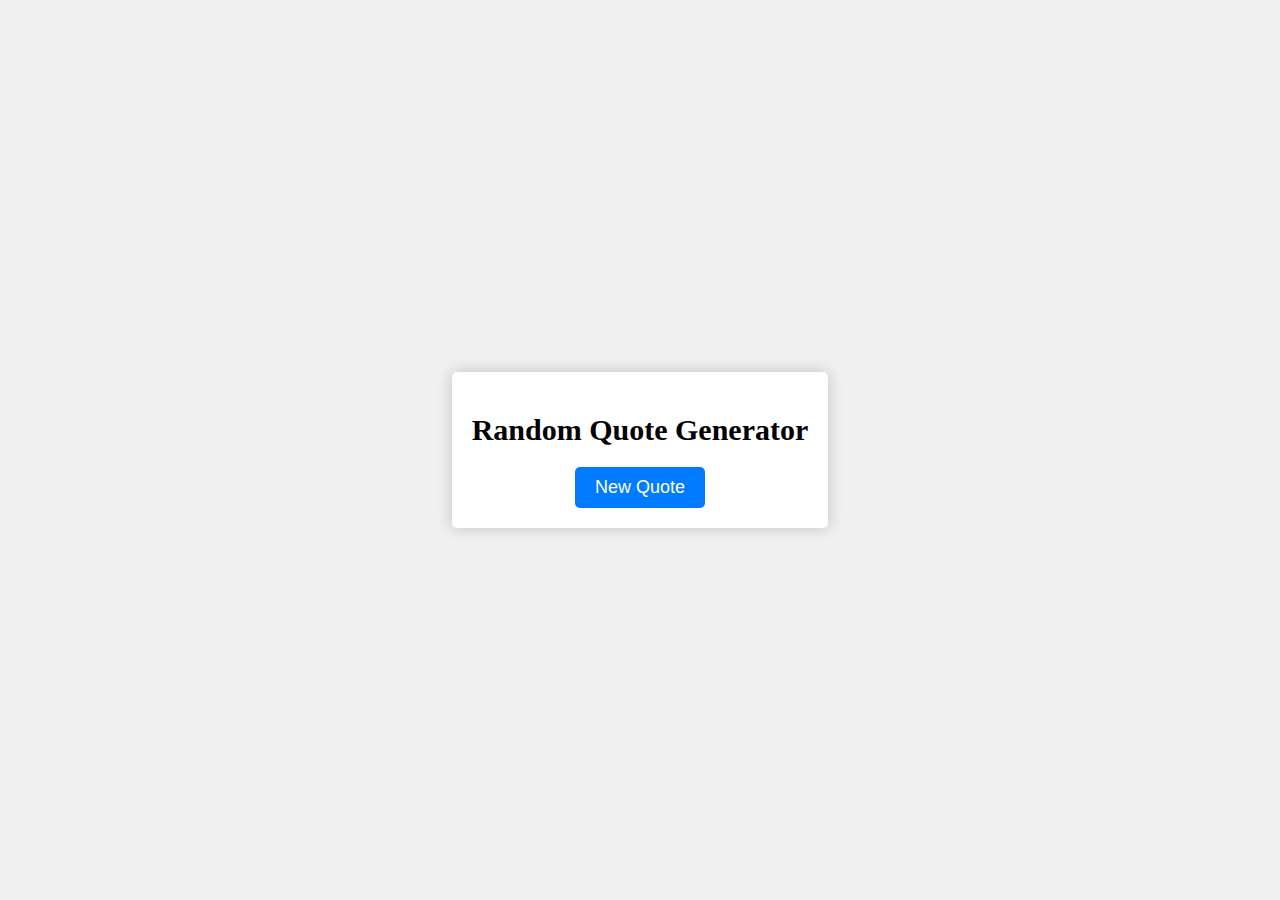
==== project/project.html @ 348558fd "final project" ====
<!DOCTYPE html>
<html lang="en">
<head>
    <meta charset="UTF-8">
    <meta name="viewport" content="width=device-width, initial-scale=1.0">
    <link rel="stylesheet" href="styles/project.css">
    <title>Random Quote Generator</title>
</head>
<body>
    <div class="container">
        <h1>Random Quote Generator</h1>
        <p id="quote"></p>
        <button id="new-quote">New Quote</button>
    </div>

    <script type="module" src="scripts/project.js"></script>
</body>
</html>
---- project/styles/project.css ----
/* Styles */

body {
    display: flex;
    justify-content: center;
    align-items: center;
    height: 100vh;
    margin: 0;
    background-color: #f0f0f0;
}

.container {
    text-align: center;
    background-color: #fff;
    padding: 20px;
    border-radius: 5px;
    box-shadow: 0 0 15px rgba(0, 0, 0, 0.2);
}

h1 {
    font-size: 30px;
}

button {
    background-color: #007BFF;
    color: #fff;
    border: none;
    border-radius: 5px;
    padding: 10px 20px;
    font-size: 18px;
    cursor: pointer;
}
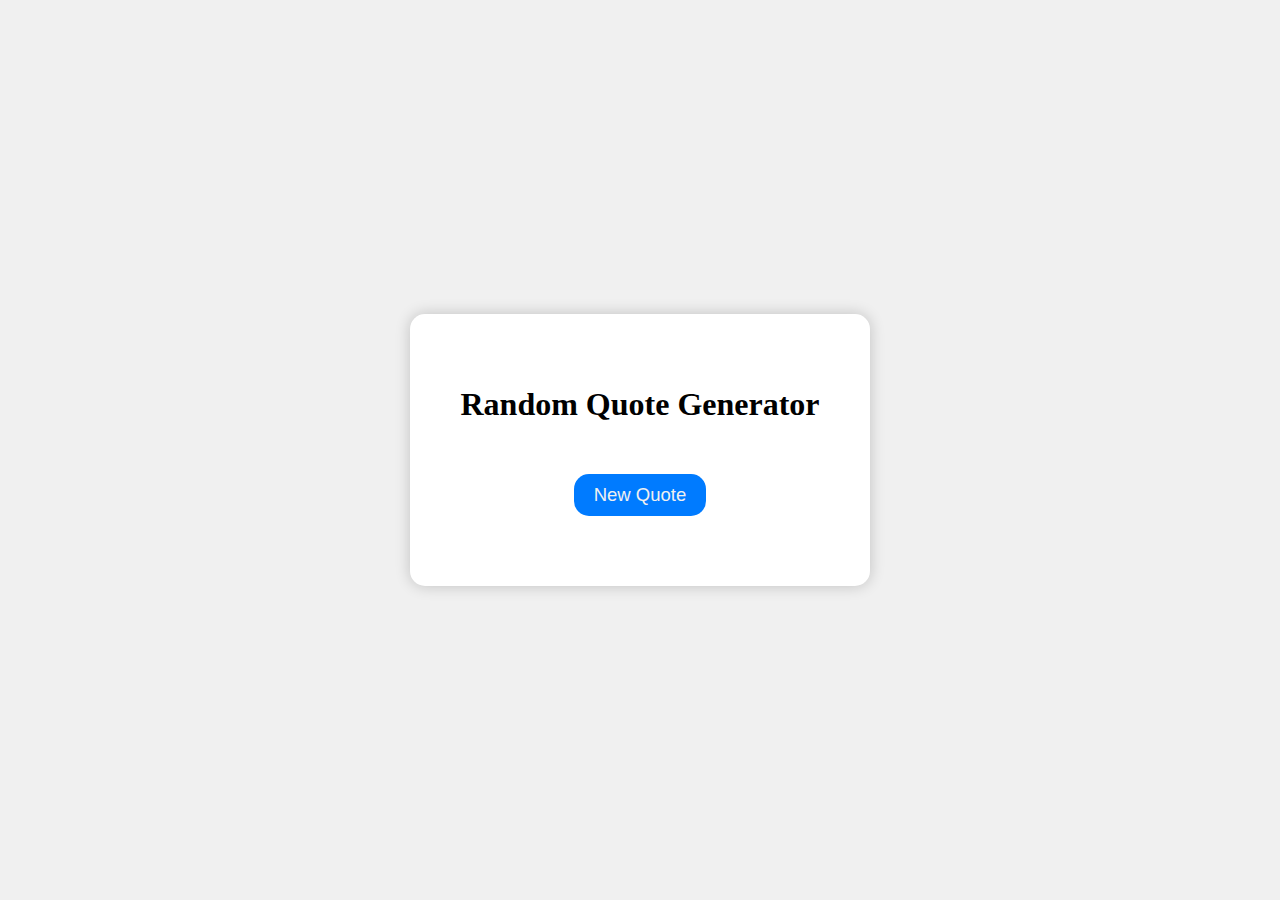
==== commit cffaa219: "final project" ====
--- a/project/project.html
+++ b/project/project.html
@@ -9,8 +9,8 @@
 <body>
     <div class="container">
         <h1>Random Quote Generator</h1>
+        <button id="new-quote">New Quote</button>
         <p id="quote"></p>
-        <button id="new-quote">New Quote</button>
     </div>
 
     <script type="module" src="scripts/project.js"></script>
--- a/project/styles/project.css
+++ b/project/styles/project.css
@@ -12,21 +12,27 @@
 .container {
     text-align: center;
     background-color: #fff;
-    padding: 20px;
-    border-radius: 5px;
+    padding: 50px;
+    border-radius: 15px;
     box-shadow: 0 0 15px rgba(0, 0, 0, 0.2);
 }
 
 h1 {
-    font-size: 30px;
+    font-size: 32px;
+}
+
+#quote {
+    font-size: 20.5px; /* Adjust the font size as needed */
+    margin: 20px 0; /* Add some margin for better spacing */
 }
 
 button {
     background-color: #007BFF;
-    color: #fff;
+    color: #f0f0f0;
     border: none;
-    border-radius: 5px;
+    border-radius: 15px;
     padding: 10px 20px;
-    font-size: 18px;
+    font-size: 18.5px;
     cursor: pointer;
+    margin-top: 30px;
 }